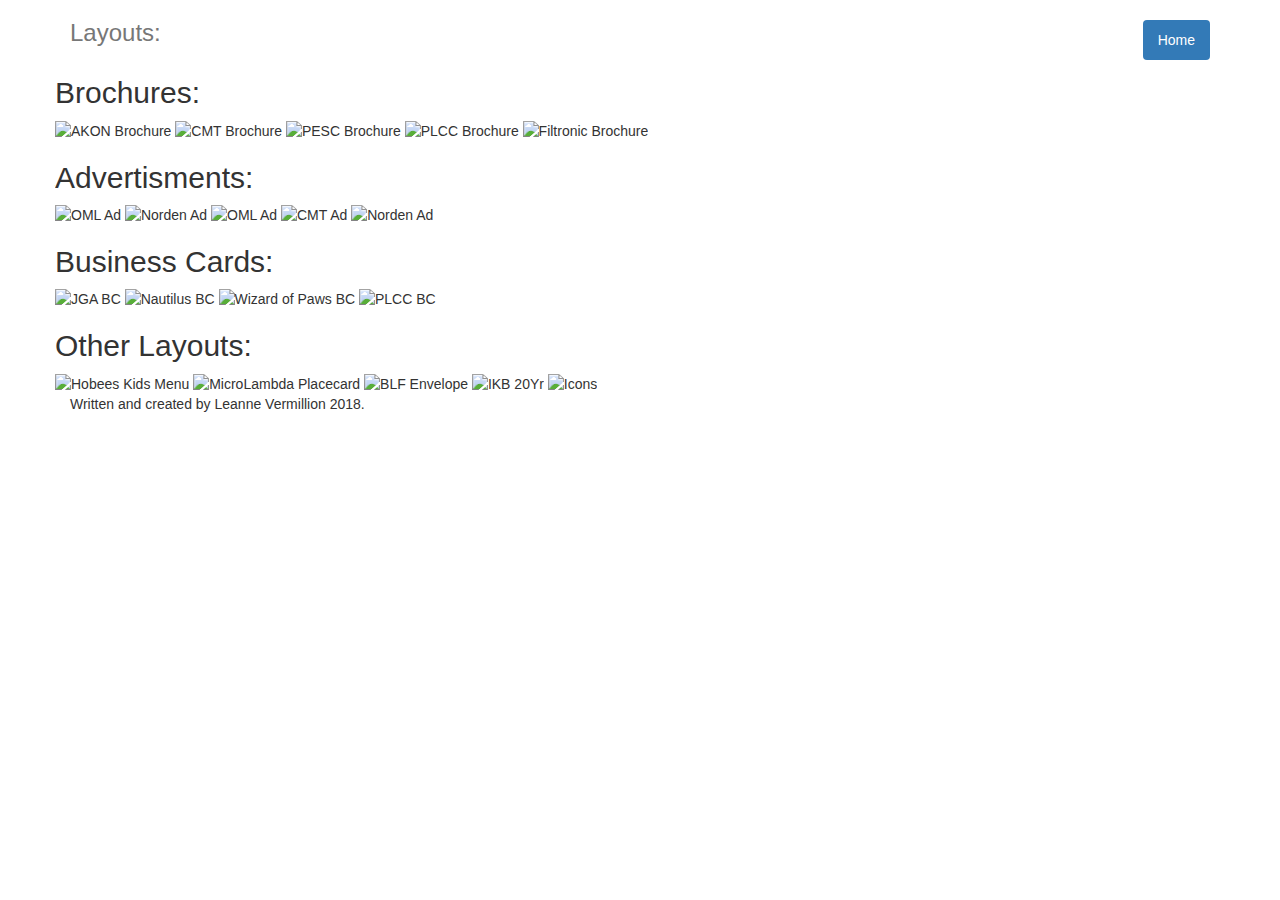
==== templates/layouts.html @ f4b8f9c7 "Portfolio modifications" ====
<!DOCTYPE html>
<html lang="en">
 
<head>
    <title>LMV Layouts</title> 
    <link href="https://maxcdn.bootstrapcdn.com/bootstrap/3.3.7/css/bootstrap.min.css" rel="stylesheet">
    <link rel="stylesheet" type="text/css" href="{{ url_for('static',filename='styles/style.css') }}">
</head>

<body>
    <div class="container">
        <div class="header">
            <nav>
                <ul class="nav nav-pills pull-right">
                    <li class="nav-link active"><a href="/">Home</a></li>
                    </li>
                </ul>
            </nav>
            <h3 class="text-muted">Layouts:</h3>
        </div>
        <div class="row marketing">
            <h2>Brochures:</h2>
                <img src="static/thumbs/AKON_Brochure.jpg" alt="AKON Brochure">
                <img src="static/thumbs/CMT_Brochure1.jpg" alt="CMT Brochure">
                <img src="static/thumbs/PESC_Brochure.jpg" alt="PESC Brochure">
                <img src="static/thumbs/PLCC_Brochure.jpg" alt="PLCC Brochure">
                <img src="static/thumbs/Filtronic_QRG_Sum_07-1.jpg" alt="Filtronic Brochure">
            <h2>Advertisments:</h2>
                <img src="static/thumbs/OML_Ad.jpg" alt="OML Ad"> 
                <img src="static/thumbs/NordenLookTo.jpg" alt="Norden Ad">    
                <img src="static/thumbs/OML_AD_FYCEF.jpg" alt="OML Ad">     
                <img src="static/thumbs/CMT_Ad.jpg" alt="CMT Ad">      
                <img src="static/thumbs/NordenAdRCN.jpg" alt="Norden Ad">                                 
            <h2>Business Cards:</h2>
                <img src="static/thumbs/JGA_BC.jpg" alt="JGA BC">
                <img src="static/thumbs/Nautilus_Banner.jpg" alt="Nautilus BC">
                <img src="static/thumbs/Wizard_of_Paws_BC_fr_SC2.jpg" alt="Wizard of Paws BC">
                <img src="static/thumbs/PLCC_BC.jpg" alt="PLCC BC">
            <h2>Other Layouts:</h2>
                <img src="static/thumbs/HobeesKidsMenu.jpg" alt="Hobees Kids Menu"> 
                <img src="static/thumbs/ML_PL.jpg" alt="MicroLambda Placecard"> 
                <img src="static/thumbs/BLF_Env.png" alt="BLF Envelope"> 
                <img src="static/thumbs/IKB_20Yr_logo.png" alt="IKB 20Yr"> 
                <img src="static/thumbs/transportation_icon.png" alt="Icons"> 
        </div> 
        <footer class="footer">
            <p>Written and created by Leanne Vermillion 2018.</p>
        </footer>
    </div>

</body>
 
</html>
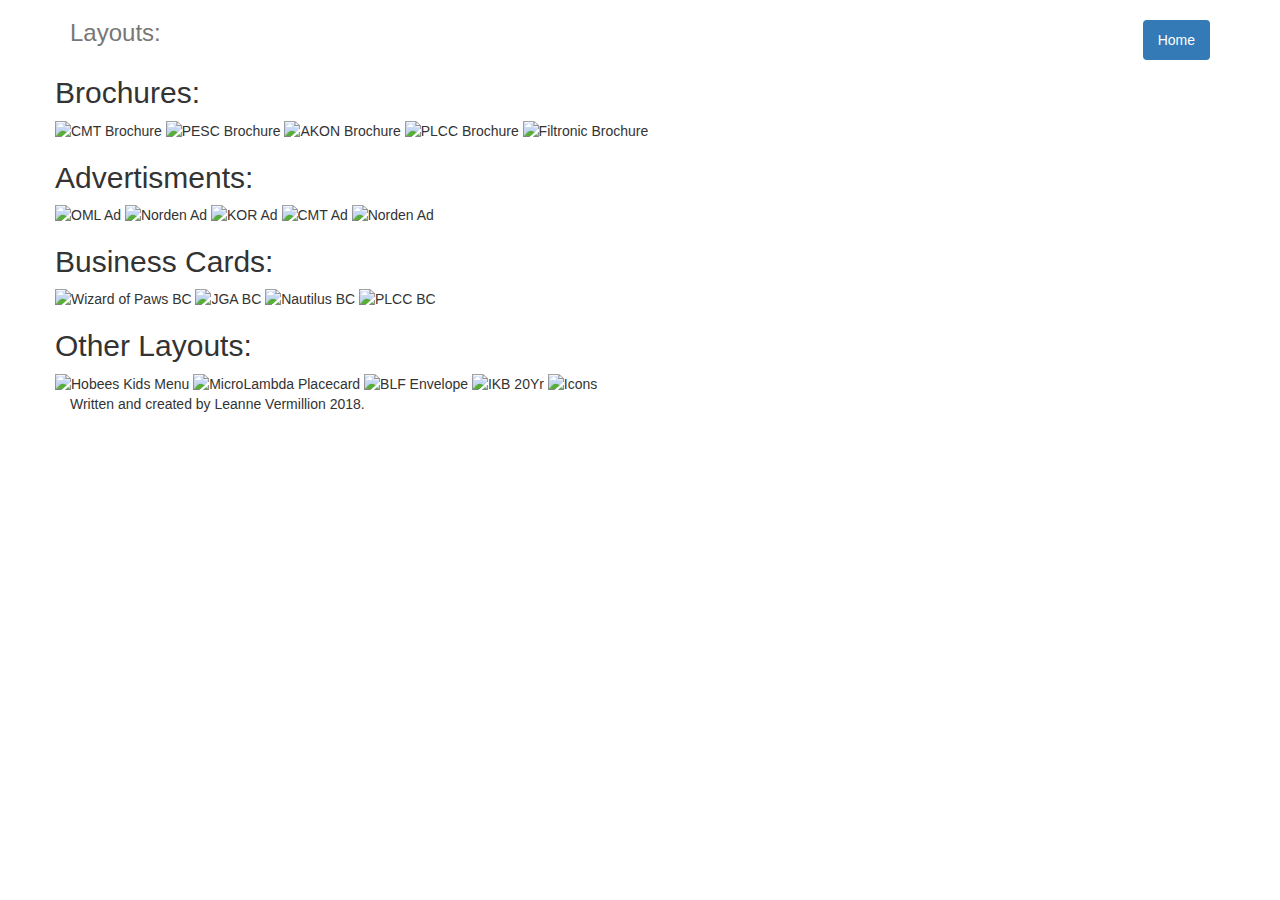
==== commit a8b0f980: "Portfolio Temp Site for Resume" ====
--- a/templates/layouts.html
+++ b/templates/layouts.html
@@ -20,21 +20,21 @@
         </div>
         <div class="row marketing">
             <h2>Brochures:</h2>
-                <img src="static/thumbs/AKON_Brochure.jpg" alt="AKON Brochure">
                 <img src="static/thumbs/CMT_Brochure1.jpg" alt="CMT Brochure">
                 <img src="static/thumbs/PESC_Brochure.jpg" alt="PESC Brochure">
+                <img src="static/thumbs/AKON_Brochure.jpg" alt="AKON Brochure">
                 <img src="static/thumbs/PLCC_Brochure.jpg" alt="PLCC Brochure">
                 <img src="static/thumbs/Filtronic_QRG_Sum_07-1.jpg" alt="Filtronic Brochure">
             <h2>Advertisments:</h2>
                 <img src="static/thumbs/OML_Ad.jpg" alt="OML Ad"> 
                 <img src="static/thumbs/NordenLookTo.jpg" alt="Norden Ad">    
-                <img src="static/thumbs/OML_AD_FYCEF.jpg" alt="OML Ad">     
+                <img src="static/thumbs/KOR_ad.jpg" alt="KOR Ad">       
                 <img src="static/thumbs/CMT_Ad.jpg" alt="CMT Ad">      
                 <img src="static/thumbs/NordenAdRCN.jpg" alt="Norden Ad">                                 
             <h2>Business Cards:</h2>
+                <img src="static/thumbs/Wizard_of_Paws_BC_fr_SC2.jpg" alt="Wizard of Paws BC">
                 <img src="static/thumbs/JGA_BC.jpg" alt="JGA BC">
                 <img src="static/thumbs/Nautilus_Banner.jpg" alt="Nautilus BC">
-                <img src="static/thumbs/Wizard_of_Paws_BC_fr_SC2.jpg" alt="Wizard of Paws BC">
                 <img src="static/thumbs/PLCC_BC.jpg" alt="PLCC BC">
             <h2>Other Layouts:</h2>
                 <img src="static/thumbs/HobeesKidsMenu.jpg" alt="Hobees Kids Menu"> 
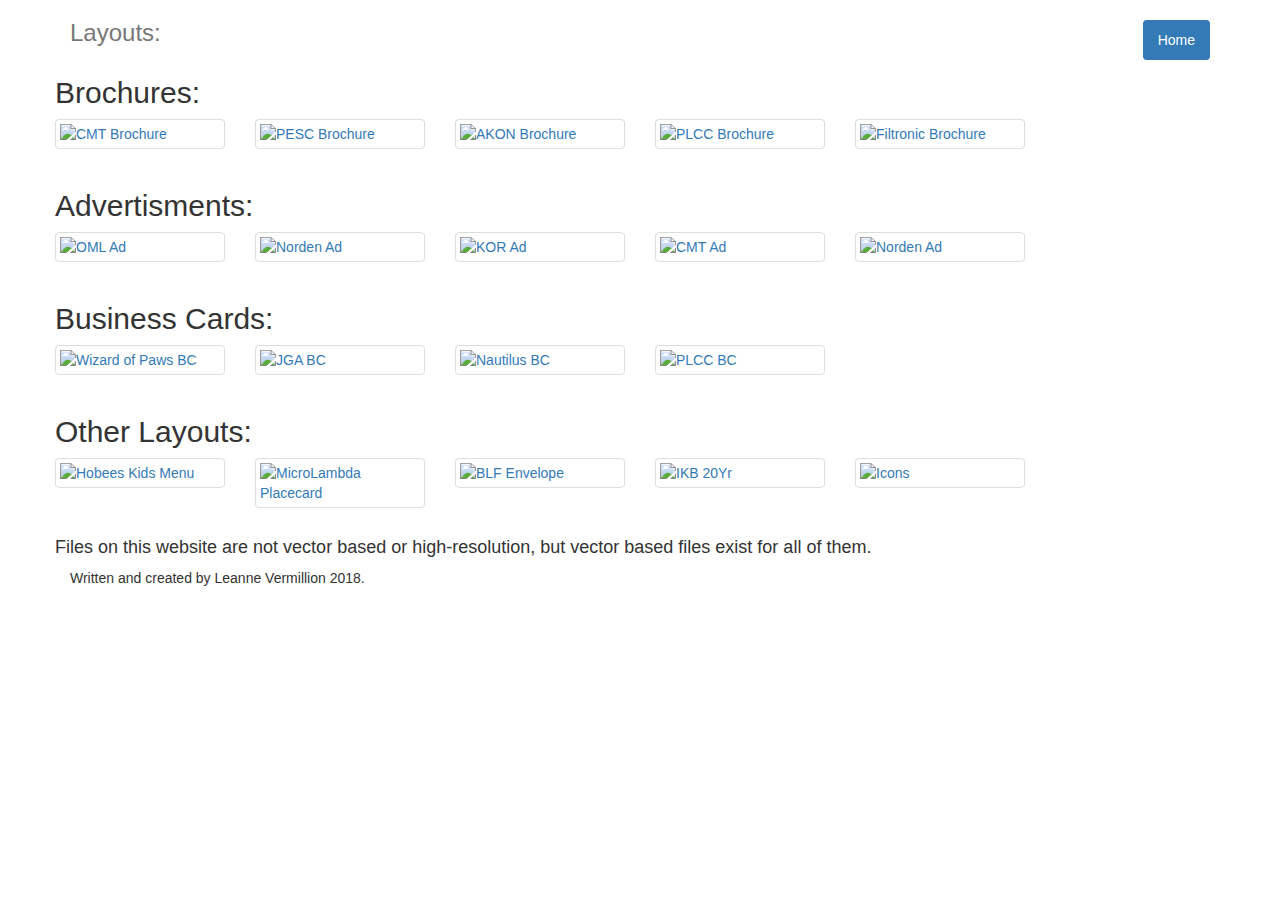
==== commit 8568610e: "Adding modals Layouts, Photos, and Projects" ====
--- a/templates/layouts.html
+++ b/templates/layouts.html
@@ -3,6 +3,8 @@
  
 <head>
     <title>LMV Layouts</title> 
+    <script src="https://ajax.googleapis.com/ajax/libs/jquery/3.2.1/jquery.min.js"></script>
+    <script src="https://maxcdn.bootstrapcdn.com/bootstrap/3.3.7/js/bootstrap.min.js"></script>
     <link href="https://maxcdn.bootstrapcdn.com/bootstrap/3.3.7/css/bootstrap.min.css" rel="stylesheet">
     <link rel="stylesheet" type="text/css" href="{{ url_for('static',filename='styles/style.css') }}">
 </head>
@@ -20,34 +22,147 @@
         </div>
         <div class="row marketing">
             <h2>Brochures:</h2>
-                <img src="static/thumbs/CMT_Brochure1.jpg" alt="CMT Brochure">
-                <img src="static/thumbs/PESC_Brochure.jpg" alt="PESC Brochure">
-                <img src="static/thumbs/AKON_Brochure.jpg" alt="AKON Brochure">
-                <img src="static/thumbs/PLCC_Brochure.jpg" alt="PLCC Brochure">
-                <img src="static/thumbs/Filtronic_QRG_Sum_07-1.jpg" alt="Filtronic Brochure">
+            <div class="row">
+                <div class="row-xs-2 col-md-2">
+                    <a href="#" class="thumbnail">
+                        <img src="static/thumbs/CMT_Brochure1.jpg" data-toggle="modal" data-target="#myModal" data-image-src="static/CMT_Brochure1.jpg" alt="CMT Brochure" data-caption="The CMT brochure folder was laid out based on the customer’s specifications with and images provided.">
+                    </a>
+                </div>
+                <div class="row-xs-2 col-md-2">
+                    <a href="#" class="thumbnail">
+                        <img src="static/thumbs/PESC_Brochure.jpg" data-toggle="modal" data-target="#myModal" data-image-src="static/PESC_Brochure.jpg" alt="PESC Brochure" data-caption="This Peninsula Eye Surgery Center’s brochure was modified and changed to update text as their processes and procedures changed. This job was very complicated to print, because of the yellow background, and getting the blue’s to match the previous print run.">
+                    </a>
+                </div>
+                <div class="row-xs-2 col-md-2">
+                    <a href="#" class="thumbnail">
+                        <img src="static/thumbs/AKON_Brochure.jpg" data-toggle="modal" data-target="#myModal" data-image-src="static/AKON_Brochure.jpg" alt="AKON Brochure" data-caption="The Akon brochure was laid out based on the customer’s specifications with text, logos and images provided. ">
+                    </a>
+                </div>
+                <div class="row-xs-2 col-md-2">
+                    <a href="#" class="thumbnail">
+                        <img src="static/thumbs/PLCC_Brochure.jpg" data-toggle="modal" data-target="#myModal" data-image-src="static/PLCC_Brochure.jpg" alt="PLCC Brochure" data-caption="PorchLight Custom Counseling’s brochure was laid out based on the customer’s specifications with all text and images provided.">
+                    </a>
+                </div>
+                <div class="row-xs-2 col-md-2">
+                    <a href="#" class="thumbnail">
+                        <img src="static/thumbs/Filtronic_QRG_Sum_07-1.jpg" data-toggle="modal" data-target="#myModal" data-image-src="static/Filtronic_QRG_Sum_07-1.jpg" alt="Filtronic Brochure" data-caption="This Filtronic Brochure isn’t a new design, but was created based on the customer’s specifications, and only the pictures and text were provided. The logo was created for this project.">
+                    </a>
+                </div>
+            </div>
             <h2>Advertisments:</h2>
-                <img src="static/thumbs/OML_Ad.jpg" alt="OML Ad"> 
-                <img src="static/thumbs/NordenLookTo.jpg" alt="Norden Ad">    
-                <img src="static/thumbs/KOR_ad.jpg" alt="KOR Ad">       
-                <img src="static/thumbs/CMT_Ad.jpg" alt="CMT Ad">      
-                <img src="static/thumbs/NordenAdRCN.jpg" alt="Norden Ad">                                 
+            <div class="row">
+                <div class="row-xs-2 col-md-2">
+                    <a href="#" class="thumbnail">
+                        <img src="static/thumbs/OML_Ad.jpg" data-toggle="modal" data-target="#myModal" data-image-src="static/OML_Ad.jpg" alt="OML Ad" data-caption="This OML ad includes other previous ads. The products had to be edited to remove the backgrounds. This is just one of in series of advertisements."> 
+                    </a>
+                </div>
+                <div class="row-xs-2 col-md-2">
+                    <a href="#" class="thumbnail">
+                        <img src="static/thumbs/NordenLookTo.jpg" data-toggle="modal" data-target="#myModal" data-image-src="static/NordenLookTo.jpg" alt="Norden Ad" data-caption="This Norden Millimeter ad had to be laid out, the product images had to be edited to remove the backgrounds. The customer wanted to add the feather effect to the images. Also the white box in the bottom of the ad had to be used since the logo doesn’t work very well on dark backgrounds.">
+                    </a>
+                </div>
+                <div class="row-xs-2 col-md-2">
+                    <a href="#" class="thumbnail">    
+                        <img src="static/thumbs/KOR_ad.jpg" data-toggle="modal" data-target="#myModal" data-image-src="static/KOR_ad.jpg" alt="KOR Ad" data-caption="This KOR ad uses a stock photo image, which had to have the edges softened so that it could be placed on a black background and have it work. For this ad the customer provided the text and image, but the logo was a recreation.">
+                    </a>
+                </div>
+                <div class="row-xs-2 col-md-2">
+                    <a href="#" class="thumbnail">       
+                        <img src="static/thumbs/CMT_Ad.jpg" data-toggle="modal" data-target="#myModal" data-image-src="static/CMT_Ad.jpg" alt="CMT Ad" data-caption="This CMT ad had to be laid out, with images, logos and text provided. The product images had to be edited to remove backgrounds and add drop shadows.">
+                    </a>
+                </div>
+                <div class="row-xs-2 col-md-2">
+                    <a href="#" class="thumbnail">      
+                        <img src="static/thumbs/NordenAdRCN.jpg" data-toggle="modal" data-target="#myModal" data-image-src="static/NordenAdRCN.jpg" alt="Norden Ad" data-caption="This Norden ad had to be laid out, with images, logos and text provided. The product images had to be edited to remove backgrounds.">                                 
+                    </a>
+                </div>
+            </div>
             <h2>Business Cards:</h2>
-                <img src="static/thumbs/Wizard_of_Paws_BC_fr_SC2.jpg" alt="Wizard of Paws BC">
-                <img src="static/thumbs/JGA_BC.jpg" alt="JGA BC">
-                <img src="static/thumbs/Nautilus_Banner.jpg" alt="Nautilus BC">
-                <img src="static/thumbs/PLCC_BC.jpg" alt="PLCC BC">
+            <div class="row">
+                <div class="row-xs-2 col-md-2">
+                    <a href="#" class="thumbnail">
+                        <img src="static/thumbs/Wizard_of_Paws_BC_fr_SC2.jpg" data-toggle="modal" data-target="#myModal" data-image-src="static/Wizard_of_Paws_BC_fr_SC2.jpg" alt="Wizard of Paws BC" data-caption="The Wizard of Paws business cards were laid out based on the customer’s specifications. For these business cards logo was provided, but required editing. Multiple proofs were created for these business cards using different fonts and styles.">
+                    </a>
+                </div>
+                <div class="row-xs-2 col-md-2">
+                    <a href="#" class="thumbnail">    
+                        <img src="static/thumbs/JGA_BC.jpg" data-toggle="modal" data-target="#myModal" data-image-src="static/JGA_BC.jpg" alt="JGA BC" data-caption="Johnson Graphic Arts’ business cards were laid out based on the customer specifications.">
+                    </a>
+                </div>
+                <div class="row-xs-2 col-md-2">
+                    <a href="#" class="thumbnail">    
+                        <img src="static/thumbs/Nautilus_Banner.jpg" data-toggle="modal" data-target="#myModal" data-image-src="static/Nautilus_Banner.jpg" alt="Nautilus BC" data-caption="These Nautilus business cards were laid out based on the customer specifications.">
+                    </a>
+                </div>
+                <div class="row-xs-2 col-md-2">
+                    <a href="#" class="thumbnail">    
+                        <img src="static/thumbs/PLCC_BC.jpg" data-toggle="modal" data-target="#myModal" data-image-src="static/PLCC_BC.jpg" alt="PLCC BC" data-caption="These PorchLight Custom Counseling business cards were laid out based on the customer specifications.">
+                    </a>
+                </div>
+            </div>
             <h2>Other Layouts:</h2>
-                <img src="static/thumbs/HobeesKidsMenu.jpg" alt="Hobees Kids Menu"> 
-                <img src="static/thumbs/ML_PL.jpg" alt="MicroLambda Placecard"> 
-                <img src="static/thumbs/BLF_Env.png" alt="BLF Envelope"> 
-                <img src="static/thumbs/IKB_20Yr_logo.png" alt="IKB 20Yr"> 
-                <img src="static/thumbs/transportation_icon.png" alt="Icons"> 
+            <div class="row">
+                <div class="row-xs-2 col-md-2">
+                    <a href="#" class="thumbnail">
+                        <img src="static/thumbs/HobeesKidsMenu.jpg" data-toggle="modal" data-target="#myModal" data-image-src="static/HobeesKidsMenu.jpg" alt="Hobees Kids Menu" data-caption="This menu was created for Hobees Restaurant. For this menu the logo had to be edited, the crayon images created, the text had to be typeset and everything had to be laid out."> 
+                    </a>
+                </div>
+                <div class="row-xs-2 col-md-2">
+                    <a href="#" class="thumbnail">    
+                        <img src="static/thumbs/ML_PL.jpg" data-toggle="modal" data-target="#myModal" data-image-src="static/ML_PL.jpg" alt="MicroLambda Placecard" data-caption="This MicroLambda place card was used during a trade show.">
+                    </a>
+                </div>
+                <div class="row-xs-2 col-md-2">
+                    <a href="#" class="thumbnail">     
+                        <img src="static/thumbs/BLF_Env.png" data-toggle="modal" data-target="#myModal" data-image-src="static/BLF_Env.png" alt="BLF Envelope" data-caption="For the Beth Longwell Foundation uses different designs for their logo, envelopes and event cards each year. This is the design that was used on one of their envelopes.">
+                    </a>
+                </div>
+                <div class="row-xs-2 col-md-2">
+                    <a href="#" class="thumbnail">     
+                        <img src="static/thumbs/IKB_20Yr_logo.png" data-toggle="modal" data-target="#myModal" data-image-src="static/IKB_20Yr_logo.png" alt="IKB 20Yr" data-caption="This was the logo that IKB needed created for their celebration of twenty years in business.">
+                    </a>
+                </div>
+                <div class="row-xs-2 col-md-2">
+                    <a href="#" class="thumbnail">     
+                        <img src="static/thumbs/transportation_icon.png" data-toggle="modal" data-target="#myModal" data-image-src="static/icons.jpg" alt="Icons" data-caption="These icons were created and used for a Stanford University year in review book.">
+                    </a>
+                </div>
+            </div>   
+            <h4>Files on this website are not vector based or high-resolution, but vector based files exist for all of them.</h4>
         </div> 
         <footer class="footer">
             <p>Written and created by Leanne Vermillion 2018.</p>
         </footer>
     </div>
+    <div id="myModal" class="modal fade" role="dialog">
+    <div class="modal-dialog">
+        <div class="modal-content">
+            <div class="modal-body">
+                <h2><p class="modal-title"></p></h2>
+                <img class="showimage img-responsive" src="" />
+                <h3><p class="modal-text"></p></h3>
+            </div>
+            <div class="modal-footer">
+                <button type="button" class="btn btn-default" data-dismiss="modal">Close</button>
+            </div>
+        </div>
+    </div>
+    </div>
 
+<script type="text/javascript">
+    $(document).ready(function () {
+        $('img').on('click', function () {
+            var image = $(this).attr('data-image-src');
+            var title = $(this).attr('alt');
+            var caption = $(this).attr('data-caption');
+            $('#myModal').on('show.bs.modal', function () {
+                $(".modal-title").text(title);
+                $(".showimage").attr("src", image);
+                $(".modal-text").text(caption);
+            });
+        });
+    });
+</script>
 </body>
  
 </html>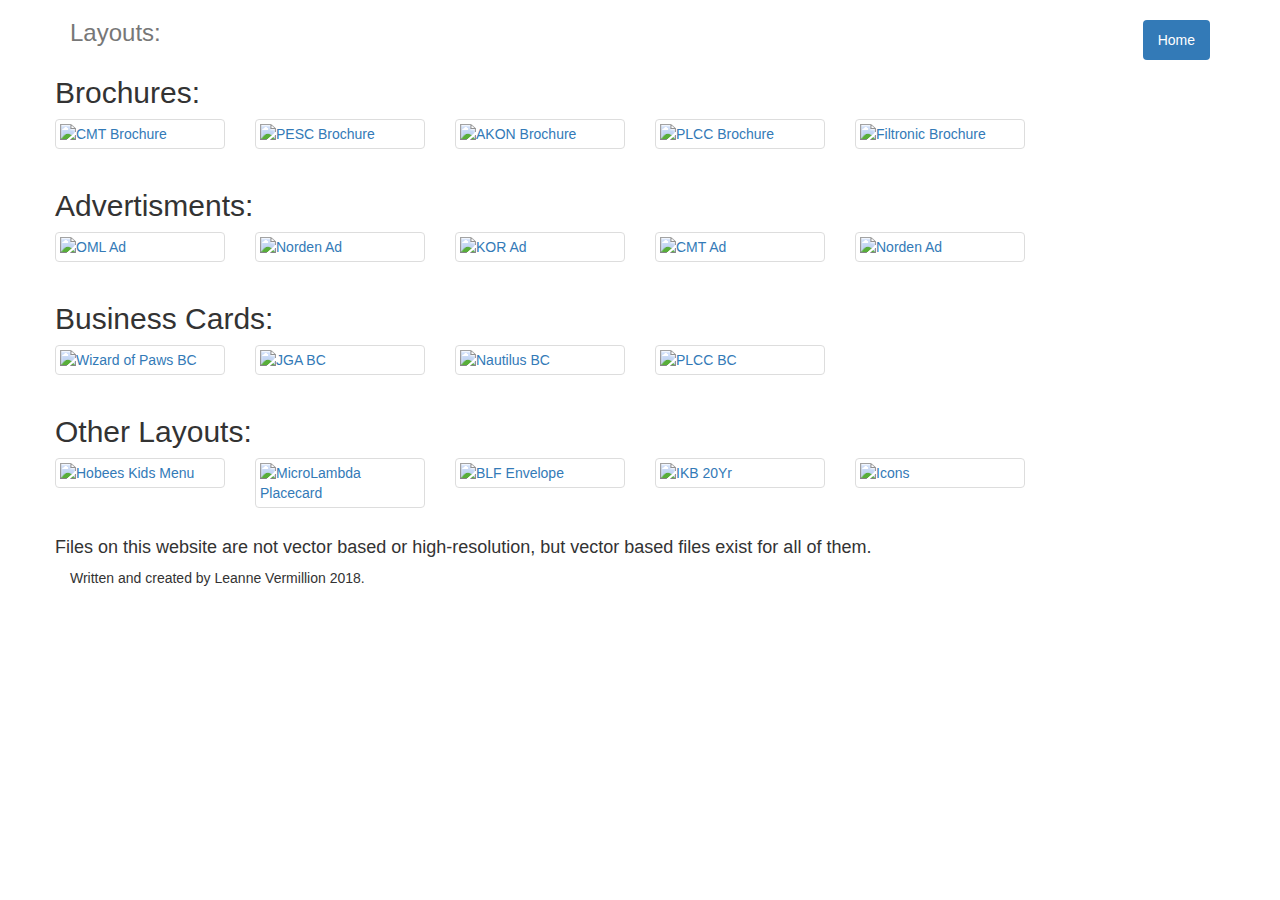
==== commit 62c35ec8: "Adding modals Layouts, Photos, and Projects" ====
--- a/templates/layouts.html
+++ b/templates/layouts.html
@@ -30,7 +30,7 @@
                 </div>
                 <div class="row-xs-2 col-md-2">
                     <a href="#" class="thumbnail">
-                        <img src="static/thumbs/PESC_Brochure.jpg" data-toggle="modal" data-target="#myModal" data-image-src="static/PESC_Brochure.jpg" alt="PESC Brochure" data-caption="This Peninsula Eye Surgery Center’s brochure was modified and changed to update text as their processes and procedures changed. This job was very complicated to print, because of the yellow background, and getting the blue’s to match the previous print run.">
+                        <img src="static/thumbs/PESC_Brochure.jpg" data-toggle="modal" data-target="#myModal" data-image-src="static/PESC_Brochure1.jpg" alt="PESC Brochure" data-caption="This Peninsula Eye Surgery Center’s brochure was modified and changed to update text as their processes and procedures changed. This job was very complicated to print, because of the yellow background, and getting the blue’s to match the previous print run.">
                     </a>
                 </div>
                 <div class="row-xs-2 col-md-2">
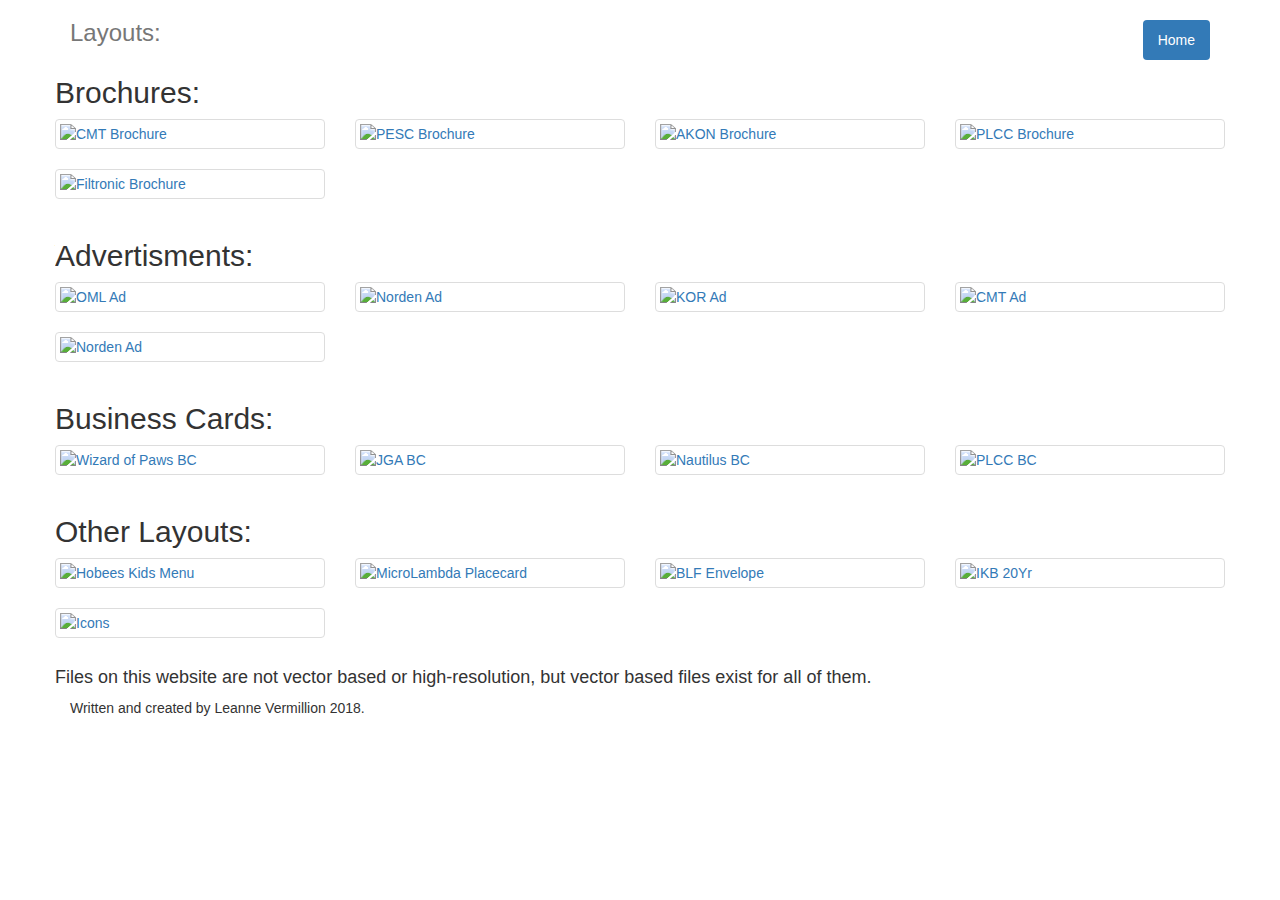
==== commit d5cce720: "CSS changes" ====
--- a/templates/layouts.html
+++ b/templates/layouts.html
@@ -23,27 +23,27 @@
         <div class="row marketing">
             <h2>Brochures:</h2>
             <div class="row">
-                <div class="row-xs-2 col-md-2">
+                <div class="row-xs-3 col-md-3">
                     <a href="#" class="thumbnail">
                         <img src="static/thumbs/CMT_Brochure1.jpg" data-toggle="modal" data-target="#myModal" data-image-src="static/CMT_Brochure1.jpg" alt="CMT Brochure" data-caption="The CMT brochure folder was laid out based on the customer’s specifications with and images provided.">
                     </a>
                 </div>
-                <div class="row-xs-2 col-md-2">
+                <div class="row-xs-3 col-md-3">
                     <a href="#" class="thumbnail">
                         <img src="static/thumbs/PESC_Brochure.jpg" data-toggle="modal" data-target="#myModal" data-image-src="static/PESC_Brochure1.jpg" alt="PESC Brochure" data-caption="This Peninsula Eye Surgery Center’s brochure was modified and changed to update text as their processes and procedures changed. This job was very complicated to print, because of the yellow background, and getting the blue’s to match the previous print run.">
                     </a>
                 </div>
-                <div class="row-xs-2 col-md-2">
+                <div class="row-xs-3 col-md-3">
                     <a href="#" class="thumbnail">
                         <img src="static/thumbs/AKON_Brochure.jpg" data-toggle="modal" data-target="#myModal" data-image-src="static/AKON_Brochure.jpg" alt="AKON Brochure" data-caption="The Akon brochure was laid out based on the customer’s specifications with text, logos and images provided. ">
                     </a>
                 </div>
-                <div class="row-xs-2 col-md-2">
+                <div class="row-xs-3 col-md-3">
                     <a href="#" class="thumbnail">
                         <img src="static/thumbs/PLCC_Brochure.jpg" data-toggle="modal" data-target="#myModal" data-image-src="static/PLCC_Brochure.jpg" alt="PLCC Brochure" data-caption="PorchLight Custom Counseling’s brochure was laid out based on the customer’s specifications with all text and images provided.">
                     </a>
                 </div>
-                <div class="row-xs-2 col-md-2">
+                <div class="row-xs-3 col-md-3">
                     <a href="#" class="thumbnail">
                         <img src="static/thumbs/Filtronic_QRG_Sum_07-1.jpg" data-toggle="modal" data-target="#myModal" data-image-src="static/Filtronic_QRG_Sum_07-1.jpg" alt="Filtronic Brochure" data-caption="This Filtronic Brochure isn’t a new design, but was created based on the customer’s specifications, and only the pictures and text were provided. The logo was created for this project.">
                     </a>
@@ -51,27 +51,27 @@
             </div>
             <h2>Advertisments:</h2>
             <div class="row">
-                <div class="row-xs-2 col-md-2">
+                <div class="row-xs-3 col-md-3">
                     <a href="#" class="thumbnail">
                         <img src="static/thumbs/OML_Ad.jpg" data-toggle="modal" data-target="#myModal" data-image-src="static/OML_Ad.jpg" alt="OML Ad" data-caption="This OML ad includes other previous ads. The products had to be edited to remove the backgrounds. This is just one of in series of advertisements."> 
                     </a>
                 </div>
-                <div class="row-xs-2 col-md-2">
+                <div class="row-xs-3 col-md-3">
                     <a href="#" class="thumbnail">
                         <img src="static/thumbs/NordenLookTo.jpg" data-toggle="modal" data-target="#myModal" data-image-src="static/NordenLookTo.jpg" alt="Norden Ad" data-caption="This Norden Millimeter ad had to be laid out, the product images had to be edited to remove the backgrounds. The customer wanted to add the feather effect to the images. Also the white box in the bottom of the ad had to be used since the logo doesn’t work very well on dark backgrounds.">
                     </a>
                 </div>
-                <div class="row-xs-2 col-md-2">
+                <div class="row-xs-3 col-md-3">
                     <a href="#" class="thumbnail">    
                         <img src="static/thumbs/KOR_ad.jpg" data-toggle="modal" data-target="#myModal" data-image-src="static/KOR_ad.jpg" alt="KOR Ad" data-caption="This KOR ad uses a stock photo image, which had to have the edges softened so that it could be placed on a black background and have it work. For this ad the customer provided the text and image, but the logo was a recreation.">
                     </a>
                 </div>
-                <div class="row-xs-2 col-md-2">
+                <div class="row-xs-3 col-md-3">
                     <a href="#" class="thumbnail">       
                         <img src="static/thumbs/CMT_Ad.jpg" data-toggle="modal" data-target="#myModal" data-image-src="static/CMT_Ad.jpg" alt="CMT Ad" data-caption="This CMT ad had to be laid out, with images, logos and text provided. The product images had to be edited to remove backgrounds and add drop shadows.">
                     </a>
                 </div>
-                <div class="row-xs-2 col-md-2">
+                <div class="row-xs-3 col-md-3">
                     <a href="#" class="thumbnail">      
                         <img src="static/thumbs/NordenAdRCN.jpg" data-toggle="modal" data-target="#myModal" data-image-src="static/NordenAdRCN.jpg" alt="Norden Ad" data-caption="This Norden ad had to be laid out, with images, logos and text provided. The product images had to be edited to remove backgrounds.">                                 
                     </a>
@@ -79,22 +79,22 @@
             </div>
             <h2>Business Cards:</h2>
             <div class="row">
-                <div class="row-xs-2 col-md-2">
+                <div class="row-xs-3 col-md-3">
                     <a href="#" class="thumbnail">
                         <img src="static/thumbs/Wizard_of_Paws_BC_fr_SC2.jpg" data-toggle="modal" data-target="#myModal" data-image-src="static/Wizard_of_Paws_BC_fr_SC2.jpg" alt="Wizard of Paws BC" data-caption="The Wizard of Paws business cards were laid out based on the customer’s specifications. For these business cards logo was provided, but required editing. Multiple proofs were created for these business cards using different fonts and styles.">
                     </a>
                 </div>
-                <div class="row-xs-2 col-md-2">
+                <div class="row-xs-3 col-md-3">
                     <a href="#" class="thumbnail">    
                         <img src="static/thumbs/JGA_BC.jpg" data-toggle="modal" data-target="#myModal" data-image-src="static/JGA_BC.jpg" alt="JGA BC" data-caption="Johnson Graphic Arts’ business cards were laid out based on the customer specifications.">
                     </a>
                 </div>
-                <div class="row-xs-2 col-md-2">
+                <div class="row-xs-3 col-md-3">
                     <a href="#" class="thumbnail">    
                         <img src="static/thumbs/Nautilus_Banner.jpg" data-toggle="modal" data-target="#myModal" data-image-src="static/Nautilus_Banner.jpg" alt="Nautilus BC" data-caption="These Nautilus business cards were laid out based on the customer specifications.">
                     </a>
                 </div>
-                <div class="row-xs-2 col-md-2">
+                <div class="row-xs-3 col-md-3">
                     <a href="#" class="thumbnail">    
                         <img src="static/thumbs/PLCC_BC.jpg" data-toggle="modal" data-target="#myModal" data-image-src="static/PLCC_BC.jpg" alt="PLCC BC" data-caption="These PorchLight Custom Counseling business cards were laid out based on the customer specifications.">
                     </a>
@@ -102,27 +102,27 @@
             </div>
             <h2>Other Layouts:</h2>
             <div class="row">
-                <div class="row-xs-2 col-md-2">
+                <div class="row-xs-3 col-md-3">
                     <a href="#" class="thumbnail">
                         <img src="static/thumbs/HobeesKidsMenu.jpg" data-toggle="modal" data-target="#myModal" data-image-src="static/HobeesKidsMenu.jpg" alt="Hobees Kids Menu" data-caption="This menu was created for Hobees Restaurant. For this menu the logo had to be edited, the crayon images created, the text had to be typeset and everything had to be laid out."> 
                     </a>
                 </div>
-                <div class="row-xs-2 col-md-2">
+                <div class="row-xs-3 col-md-3">
                     <a href="#" class="thumbnail">    
                         <img src="static/thumbs/ML_PL.jpg" data-toggle="modal" data-target="#myModal" data-image-src="static/ML_PL.jpg" alt="MicroLambda Placecard" data-caption="This MicroLambda place card was used during a trade show.">
                     </a>
                 </div>
-                <div class="row-xs-2 col-md-2">
+                <div class="row-xs-3 col-md-3">
                     <a href="#" class="thumbnail">     
                         <img src="static/thumbs/BLF_Env.png" data-toggle="modal" data-target="#myModal" data-image-src="static/BLF_Env.png" alt="BLF Envelope" data-caption="For the Beth Longwell Foundation uses different designs for their logo, envelopes and event cards each year. This is the design that was used on one of their envelopes.">
                     </a>
                 </div>
-                <div class="row-xs-2 col-md-2">
+                <div class="row-xs-3 col-md-3">
                     <a href="#" class="thumbnail">     
                         <img src="static/thumbs/IKB_20Yr_logo.png" data-toggle="modal" data-target="#myModal" data-image-src="static/IKB_20Yr_logo.png" alt="IKB 20Yr" data-caption="This was the logo that IKB needed created for their celebration of twenty years in business.">
                     </a>
                 </div>
-                <div class="row-xs-2 col-md-2">
+                <div class="row-xs-3 col-md-3">
                     <a href="#" class="thumbnail">     
                         <img src="static/thumbs/transportation_icon.png" data-toggle="modal" data-target="#myModal" data-image-src="static/icons.jpg" alt="Icons" data-caption="These icons were created and used for a Stanford University year in review book.">
                     </a>
